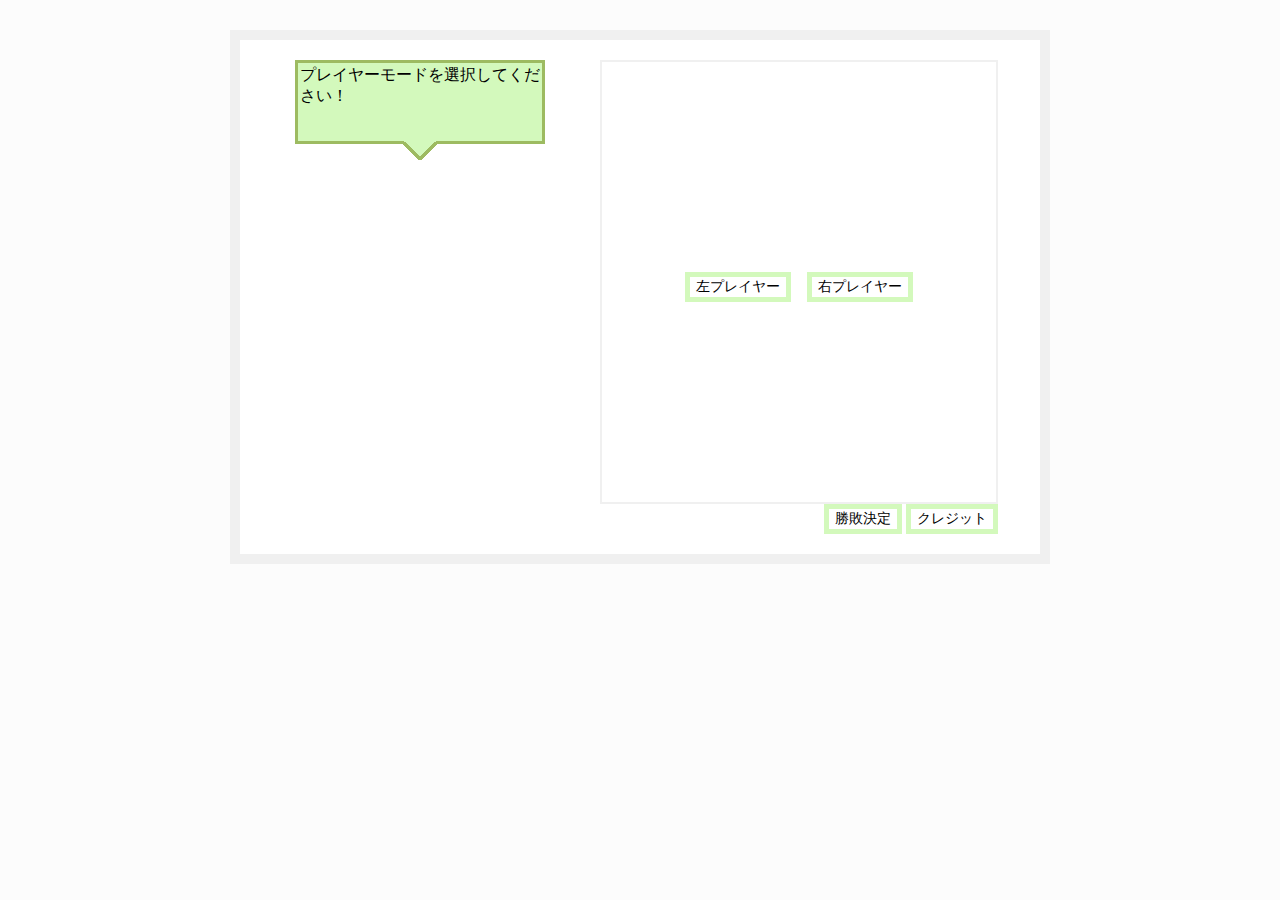
==== index.html @ b5954b48 "first commit" ====
<!DOCTYPE html>
<html>
<head>
<meta charset="utf-8">
<title></title>
<meta name="viewport" content="width=320, initial-scale=1, user-scalable=no">
<link rel="stylesheet" type="text/css" href="css/appproc.css" media="screen">
<link rel="stylesheet" type="text/css" href="css/appprocsp.css" media="screen and (max-width: 791px)">
<script type="text/javascript" src="js/appproc.js"></script>
<script type="text/javascript" src="js/character.js"></script>
<script type="text/javascript" src="js/characterstatus.js"></script>
</head>

<body>
<div id="container">
	<div id="room" class="clearfix">
		<div id="character">
			<div>
				<div id="character_text"></div>
			</div>
			<div>
				<img src="" alt="" id="character_image">
			</div>
		</div>
		<div id="console">
			<div>
				<div id="console_text"></div>
			</div>
			<div id="console_buttons">
				<button id="finish_button">勝敗決定</button>
				<button id="credit_button">クレジット</button>
			</div>
		</div>
	</div>
</div>
</body>
</html>
---- css/appproc.css ----
body{
	background-color: #fcfcfc;
	font-family: メイリオ, sans-serif;
	font-size: 16px;
	margin: 0px;
	padding: 0px;
}

button, input{
	background-color: #ffffff;
	font-family: メイリオ, sans-serif;
	font-size: 14px;
}

button{
	border: 5px solid #d3f9bc;
}

input{
	background-color: #f0f0f0;
	border: 0px solid #333333;
	width: 37px;
}

input[disabled]{
	background-color: #ffffff;
}

span.output{
	width: 50px;
	display: inline-block;
}

div.result{
	font-size: 45px;
}

.clearfix:after{
	content: '';
	display: block;
	clear: both;
}

#container{
}

#room{
	background-color: #ffffff;
	margin: 30px auto 25px;
	border: solid 10px #f0f0f0;
	width: 800px;
}

#character{
	padding: 20px;
	float: left;
}

#character>div{
	width: 320px;
}

#character_text{
	margin: 0px auto;
	background-color: transparent;
	background-image: url(../images/baloon.png);
	padding: 5px;
	width: 240px;
	height: 90px;
}

#character_image{
	display: block;
	margin: 30px auto 0px;
}

#console{
	padding: 20px 20px 20px 0px;
	float: left;
}

#console>div{
	width: auto;
}

#console_text{
	text-align: center;
	vertical-align: middle;
	border: 2px solid #f0f0f0;
	width: 394px;
	height: 440px;
	overflow-y: scroll;
	display: table-cell;
}

#console_text table{
	margin: 0px auto;
	text-align: left;
}

#console_text span.output{
	text-align: right;
}

#console_text input{
	margin-left: 20px;
	text-align: right;
}

#console_text button{
	margin-top: 10px;
}

#console_buttons{
	text-align: right;
}
---- css/appprocsp.css ----
#room{
	margin: 0px auto 0px;
	width: 300px;
}

#character{
	float: none;
}

#character>div{
	width: 260px;
}

#console{
	padding: 0px 20px 20px 20px;
	float: none;
}

#console_text{
	margin: 0px auto;
	width: 260px;
	height: 250px;
}

#console_buttons{
	text-align: center;
}
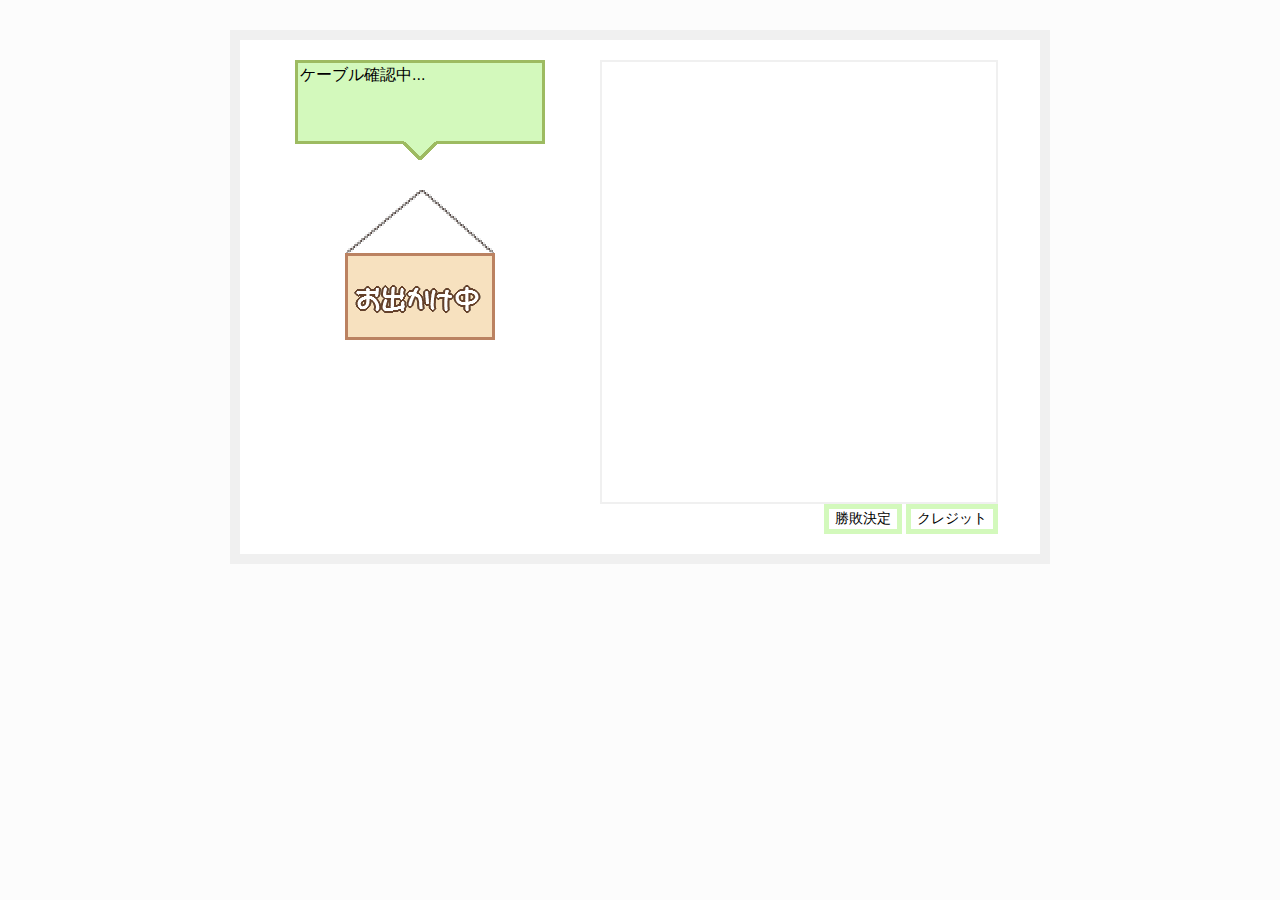
==== commit 2681b3f0: "サーバをPHPからNodeに変更" ====
--- a/index.html
+++ b/index.html
@@ -1,37 +1,38 @@
-<!DOCTYPE html>
-<html>
-<head>
-<meta charset="utf-8">
-<title></title>
-<meta name="viewport" content="width=320, initial-scale=1, user-scalable=no">
-<link rel="stylesheet" type="text/css" href="css/appproc.css" media="screen">
-<link rel="stylesheet" type="text/css" href="css/appprocsp.css" media="screen and (max-width: 791px)">
-<script type="text/javascript" src="js/appproc.js"></script>
-<script type="text/javascript" src="js/character.js"></script>
-<script type="text/javascript" src="js/characterstatus.js"></script>
-</head>
-
-<body>
-<div id="container">
-	<div id="room" class="clearfix">
-		<div id="character">
-			<div>
-				<div id="character_text"></div>
-			</div>
-			<div>
-				<img src="" alt="" id="character_image">
-			</div>
-		</div>
-		<div id="console">
-			<div>
-				<div id="console_text"></div>
-			</div>
-			<div id="console_buttons">
-				<button id="finish_button">勝敗決定</button>
-				<button id="credit_button">クレジット</button>
-			</div>
-		</div>
-	</div>
-</div>
-</body>
-</html>
+<!DOCTYPE html>
+<html>
+<head>
+<meta charset="utf-8">
+<title></title>
+<meta name="viewport" content="width=320, initial-scale=1, user-scalable=no">
+<link rel="stylesheet" type="text/css" href="css/appproc.css" media="screen">
+<link rel="stylesheet" type="text/css" href="css/appprocsp.css" media="screen and (max-width: 791px)">
+<script type="text/javascript" src="js/socket.io.js"></script>
+<script type="text/javascript" src="js/appproc.js"></script>
+<script type="text/javascript" src="js/character.js"></script>
+<script type="text/javascript" src="js/characterstatus.js"></script>
+</head>
+
+<body>
+<div id="container">
+	<div id="room" class="clearfix">
+		<div id="character">
+			<div>
+				<div id="character_text"></div>
+			</div>
+			<div>
+				<img src="" alt="" id="character_image">
+			</div>
+		</div>
+		<div id="console">
+			<div>
+				<div id="console_text"></div>
+			</div>
+			<div id="console_buttons">
+				<button id="finish_button">勝敗決定</button>
+				<button id="credit_button">クレジット</button>
+			</div>
+		</div>
+	</div>
+</div>
+</body>
+</html>
--- a/css/appproc.css
+++ b/css/appproc.css
@@ -1,117 +1,117 @@
-
-body{
-	background-color: #fcfcfc;
-	font-family: メイリオ, sans-serif;
-	font-size: 16px;
-	margin: 0px;
-	padding: 0px;
-}
-
-button, input{
-	background-color: #ffffff;
-	font-family: メイリオ, sans-serif;
-	font-size: 14px;
-}
-
-button{
-	border: 5px solid #d3f9bc;
-}
-
-input{
-	background-color: #f0f0f0;
-	border: 0px solid #333333;
-	width: 37px;
-}
-
-input[disabled]{
-	background-color: #ffffff;
-}
-
-span.output{
-	width: 50px;
-	display: inline-block;
-}
-
-div.result{
-	font-size: 45px;
-}
-
-.clearfix:after{
-	content: '';
-	display: block;
-	clear: both;
-}
-
-#container{
-}
-
-#room{
-	background-color: #ffffff;
-	margin: 30px auto 25px;
-	border: solid 10px #f0f0f0;
-	width: 800px;
-}
-
-#character{
-	padding: 20px;
-	float: left;
-}
-
-#character>div{
-	width: 320px;
-}
-
-#character_text{
-	margin: 0px auto;
-	background-color: transparent;
-	background-image: url(../images/baloon.png);
-	padding: 5px;
-	width: 240px;
-	height: 90px;
-}
-
-#character_image{
-	display: block;
-	margin: 30px auto 0px;
-}
-
-#console{
-	padding: 20px 20px 20px 0px;
-	float: left;
-}
-
-#console>div{
-	width: auto;
-}
-
-#console_text{
-	text-align: center;
-	vertical-align: middle;
-	border: 2px solid #f0f0f0;
-	width: 394px;
-	height: 440px;
-	overflow-y: scroll;
-	display: table-cell;
-}
-
-#console_text table{
-	margin: 0px auto;
-	text-align: left;
-}
-
-#console_text span.output{
-	text-align: right;
-}
-
-#console_text input{
-	margin-left: 20px;
-	text-align: right;
-}
-
-#console_text button{
-	margin-top: 10px;
-}
-
-#console_buttons{
-	text-align: right;
-}
+
+body{
+	background-color: #fcfcfc;
+	font-family: メイリオ, sans-serif;
+	font-size: 16px;
+	margin: 0px;
+	padding: 0px;
+}
+
+button, input{
+	background-color: #ffffff;
+	font-family: メイリオ, sans-serif;
+	font-size: 14px;
+}
+
+button{
+	border: 5px solid #d3f9bc;
+}
+
+input{
+	background-color: #f0f0f0;
+	border: 0px solid #333333;
+	width: 37px;
+}
+
+input[disabled]{
+	background-color: #ffffff;
+}
+
+span.output{
+	width: 50px;
+	display: inline-block;
+}
+
+div.result{
+	font-size: 45px;
+}
+
+.clearfix:after{
+	content: '';
+	display: block;
+	clear: both;
+}
+
+#container{
+}
+
+#room{
+	background-color: #ffffff;
+	margin: 30px auto 25px;
+	border: solid 10px #f0f0f0;
+	width: 800px;
+}
+
+#character{
+	padding: 20px;
+	float: left;
+}
+
+#character>div{
+	width: 320px;
+}
+
+#character_text{
+	margin: 0px auto;
+	background-color: transparent;
+	background-image: url(../images/baloon.png);
+	padding: 5px;
+	width: 240px;
+	height: 90px;
+}
+
+#character_image{
+	display: block;
+	margin: 30px auto 0px;
+}
+
+#console{
+	padding: 20px 20px 20px 0px;
+	float: left;
+}
+
+#console>div{
+	width: auto;
+}
+
+#console_text{
+	text-align: center;
+	vertical-align: middle;
+	border: 2px solid #f0f0f0;
+	width: 394px;
+	height: 440px;
+	overflow-y: scroll;
+	display: table-cell;
+}
+
+#console_text table{
+	margin: 0px auto;
+	text-align: left;
+}
+
+#console_text span.output{
+	text-align: right;
+}
+
+#console_text input{
+	margin-left: 20px;
+	text-align: right;
+}
+
+#console_text button{
+	margin-top: 10px;
+}
+
+#console_buttons{
+	text-align: right;
+}
--- a/css/appprocsp.css
+++ b/css/appprocsp.css
@@ -1,28 +1,28 @@
-
-#room{
-	margin: 0px auto 0px;
-	width: 300px;
-}
-
-#character{
-	float: none;
-}
-
-#character>div{
-	width: 260px;
-}
-
-#console{
-	padding: 0px 20px 20px 20px;
-	float: none;
-}
-
-#console_text{
-	margin: 0px auto;
-	width: 260px;
-	height: 250px;
-}
-
-#console_buttons{
-	text-align: center;
-}
+
+#room{
+	margin: 0px auto 0px;
+	width: 300px;
+}
+
+#character{
+	float: none;
+}
+
+#character>div{
+	width: 260px;
+}
+
+#console{
+	padding: 0px 20px 20px 20px;
+	float: none;
+}
+
+#console_text{
+	margin: 0px auto;
+	width: 260px;
+	height: 250px;
+}
+
+#console_buttons{
+	text-align: center;
+}
